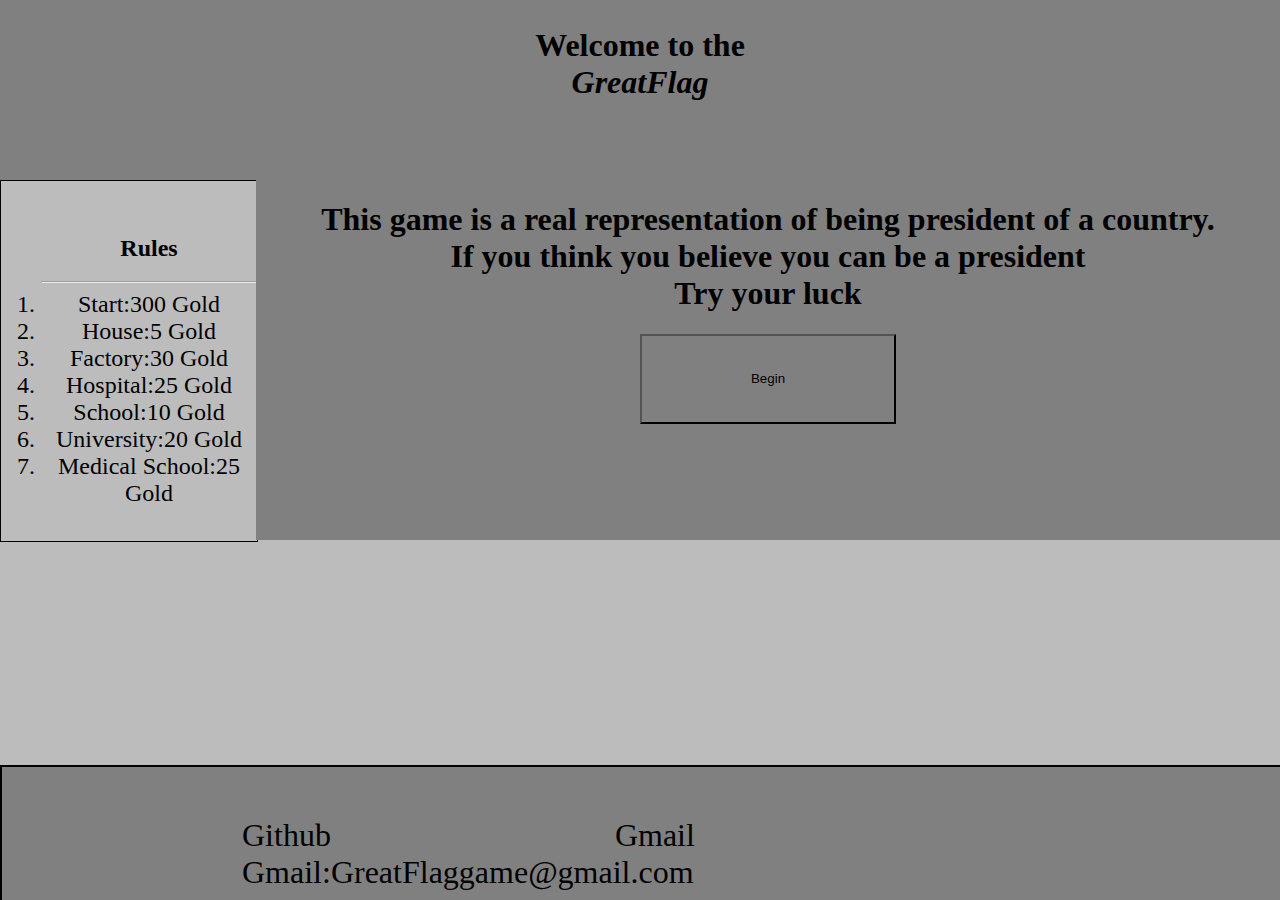
==== index.html @ 1d5685bd "css name correction" ====
<!DOCTYPE html>
<html lang="en">
<head>
    <meta charset="UTF-8">
    <meta name="viewport" content="width=device-width, initial-scale=1.0">
    <title>GreatFlag</title>
    <link rel="stylesheet" href="index.css">
</head>
<body>
    <div class="rules">
        <ol>
            <h2>Rules</h2>
            <hr>
            <li>Start:300 Gold</li>
            <li>House:5 Gold</li>
            <li>Factory:30 Gold</li>
            <li>Hospital:25 Gold</li>
            <li>School:10 Gold</li>
            <li>University:20 Gold</li>
            <li>Medical School:25 Gold</li>
        </ol>
    </div>
    <div class="welcome">
        <h2>Welcome to the <br> <em>GreatFlag</em></h2>
    </div>
    <div class="start">
        <h1>This game is a real representation of being president of a country.<br>If you think you believe you can be a president<br>Try your luck</h1>
        <button onclick="location.href='game.html'">Begin</button>
    </div>
    <div class="contacts">
        <a href="https://github.com/AmenoAmena/GreatFlag" id="one" target="_blank">Github</a>
        <a href="mailto:GreatFlaggame.gmail.com" id="two">Gmail</a>
        <a id="three">Gmail:GreatFlaggame@gmail.com</a>
    </div>
    <script src="app.js"></script>
</body>
</html>
---- index.css ----
body {
    padding: 0;
    margin: 0;
    background-color: #bcbcbc;
    overflow: hidden;
}
.rules {
    border: 1px solid black;
    width: 20%;
    height: 40%;
    position: absolute;
    top: 20%;
    justify-content: center;
    align-items: center;
    text-align: center;
    display: flex;
}
.rules li {
    font-size: 24px;
}
.welcome {
    position: fixed;
    top: 0%;
    text-align: center;
    width: 100%;
    height: 20vh;
    background-color: #808080 ;
    margin-top: 0%;
}
.welcome h2 {
    font-size: 32px;
}
em {
    font-weight: bold;
}
.start {
    width: 80%;
    height: 40vh;
    background-color: #808080 ;
    position: fixed;
    top: 40%;
    left: 60%;
    transform: translate(-50%,-50%);
    text-align: center;
}
.start button {
    height: 10vh;
    width: 25%;
    background-color: #808080;
}
.start button:hover {
    background-color: #bcbcbc;
    cursor: pointer;
}
.contacts {
    position: fixed;
    top: 85%;
    left: 0%;
    background-color: red;
    width: 100%;
    height: 15vh;
    padding-top: 50px;
    background-color: #808080;
    border: 2px solid black;
}
.contacts a {
    margin-left: 200px;
    padding: 40px;
    text-decoration: none;
    font-size: 32px;
    color: black;
}
#one:hover {
    color: #bcbcbc;
}
#two:hover {
    color: #bcbcbc;
}
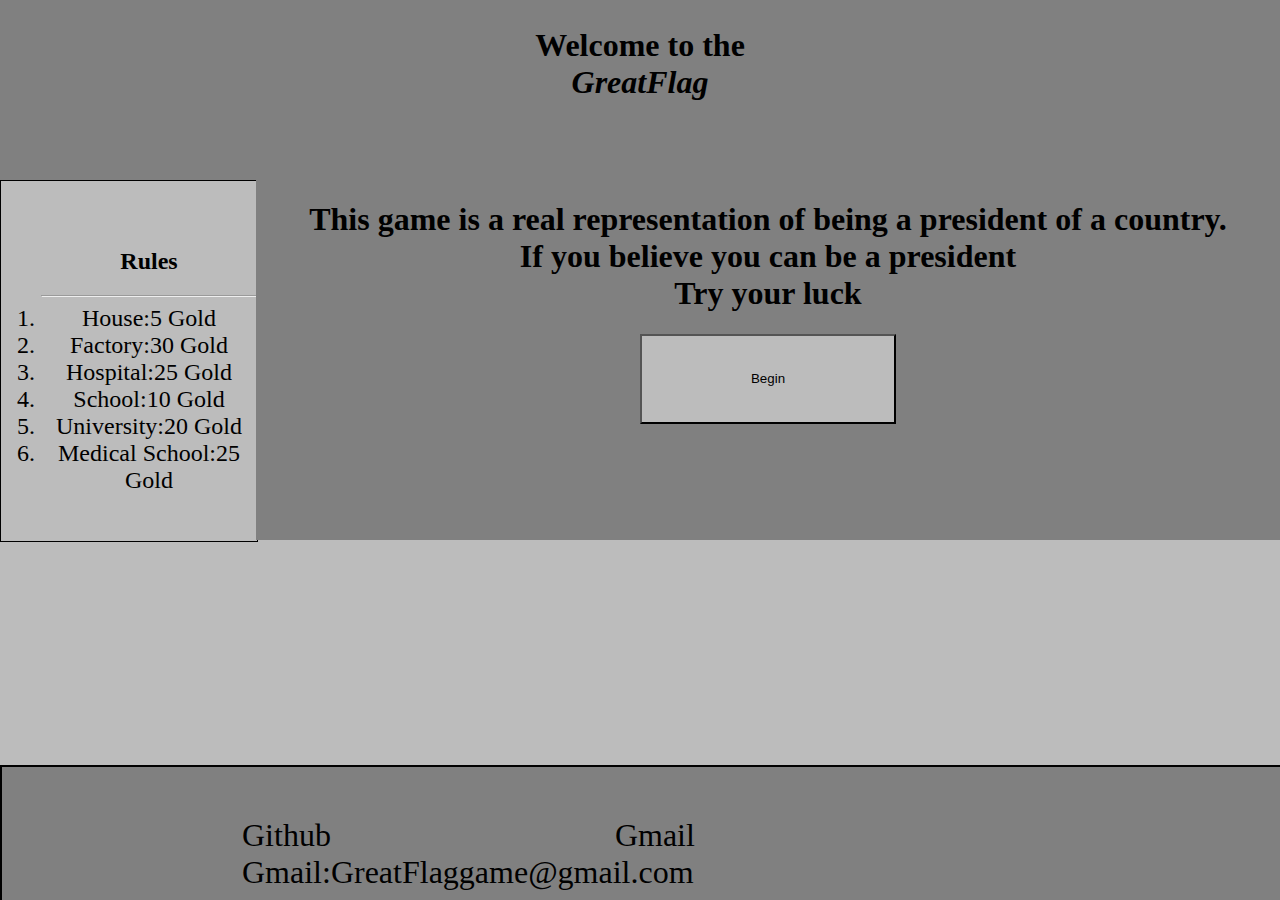
==== commit a2672638: "goodChanges" ====
--- a/index.html
+++ b/index.html
@@ -11,7 +11,6 @@
         <ol>
             <h2>Rules</h2>
             <hr>
-            <li>Start:300 Gold</li>
             <li>House:5 Gold</li>
             <li>Factory:30 Gold</li>
             <li>Hospital:25 Gold</li>
@@ -24,14 +23,13 @@
         <h2>Welcome to the <br> <em>GreatFlag</em></h2>
     </div>
     <div class="start">
-        <h1>This game is a real representation of being president of a country.<br>If you think you believe you can be a president<br>Try your luck</h1>
-        <button onclick="location.href='game.html'">Begin</button>
+        <h1>This game is a real representation of being a president of a country.<br>If you believe you can be a president<br>Try your luck</h1>
+        <button onclick="location.href='CountryProperties.html'">Begin</button>
     </div>
     <div class="contacts">
         <a href="https://github.com/AmenoAmena/GreatFlag" id="one" target="_blank">Github</a>
         <a href="mailto:GreatFlaggame.gmail.com" id="two">Gmail</a>
         <a id="three">Gmail:GreatFlaggame@gmail.com</a>
     </div>
-    <script src="app.js"></script>
 </body>
 </html>--- a/index.css
+++ b/index.css
@@ -46,10 +46,10 @@
 .start button {
     height: 10vh;
     width: 25%;
-    background-color: #808080;
+    background-color: #bcbcbc;
 }
 .start button:hover {
-    background-color: #bcbcbc;
+    background-color: #808080;
     cursor: pointer;
 }
 .contacts {
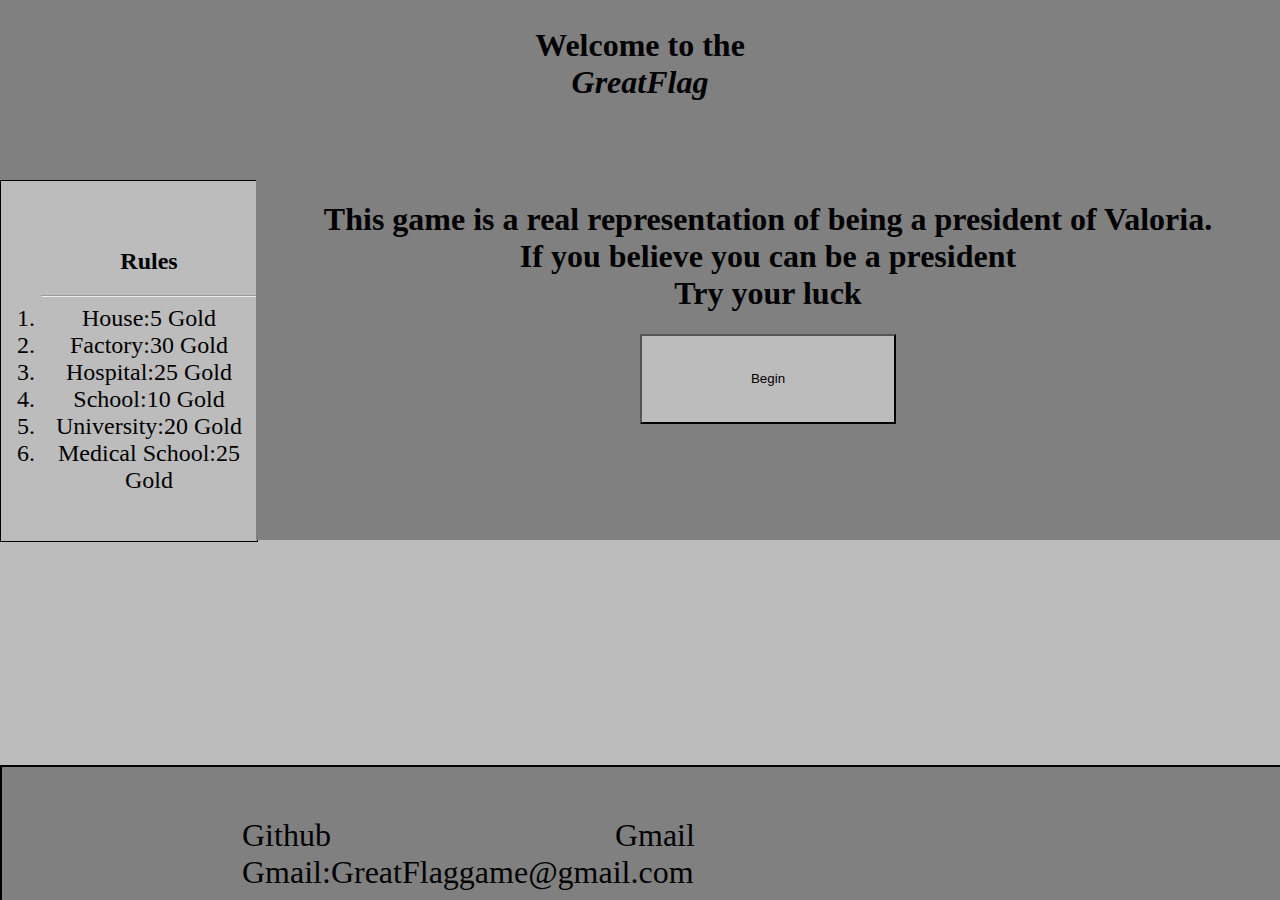
==== commit dd1be82e: "counter logic" ====
--- a/index.html
+++ b/index.html
@@ -23,8 +23,8 @@
         <h2>Welcome to the <br> <em>GreatFlag</em></h2>
     </div>
     <div class="start">
-        <h1>This game is a real representation of being a president of a country.<br>If you believe you can be a president<br>Try your luck</h1>
-        <button onclick="location.href='CountryProperties.html'">Begin</button>
+        <h1>This game is a real representation of being a president of Valoria.<br>If you believe you can be a president<br>Try your luck</h1>
+        <button onclick="location.href='game.html'">Begin</button>
     </div>
     <div class="contacts">
         <a href="https://github.com/AmenoAmena/GreatFlag" id="one" target="_blank">Github</a>
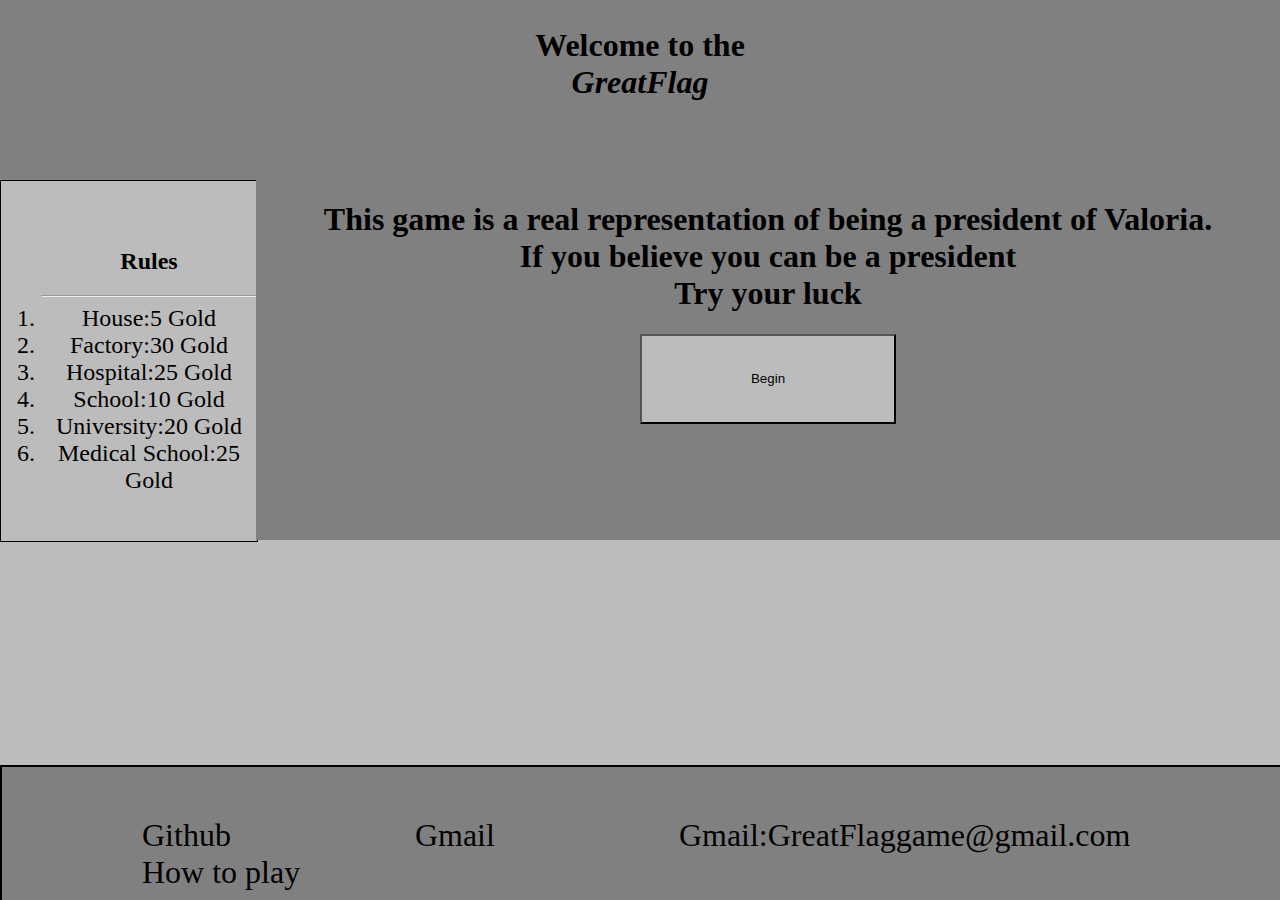
==== commit 0e1cf09e: "final without local storage" ====
--- a/index.html
+++ b/index.html
@@ -30,6 +30,7 @@
         <a href="https://github.com/AmenoAmena/GreatFlag" id="one" target="_blank">Github</a>
         <a href="mailto:GreatFlaggame.gmail.com" id="two">Gmail</a>
         <a id="three">Gmail:GreatFlaggame@gmail.com</a>
+        <a href="howToPlay.html">How to play</a>
     </div>
 </body>
 </html>--- a/index.css
+++ b/index.css
@@ -3,6 +3,7 @@
     margin: 0;
     background-color: #bcbcbc;
     overflow: hidden;
+    display: flex;
 }
 .rules {
     border: 1px solid black;
@@ -64,7 +65,7 @@
     border: 2px solid black;
 }
 .contacts a {
-    margin-left: 200px;
+    margin-left: 100px;
     padding: 40px;
     text-decoration: none;
     font-size: 32px;
@@ -76,3 +77,6 @@
 #two:hover {
     color: #bcbcbc;
 }
+a:hover {
+    color: #bcbcbc;
+}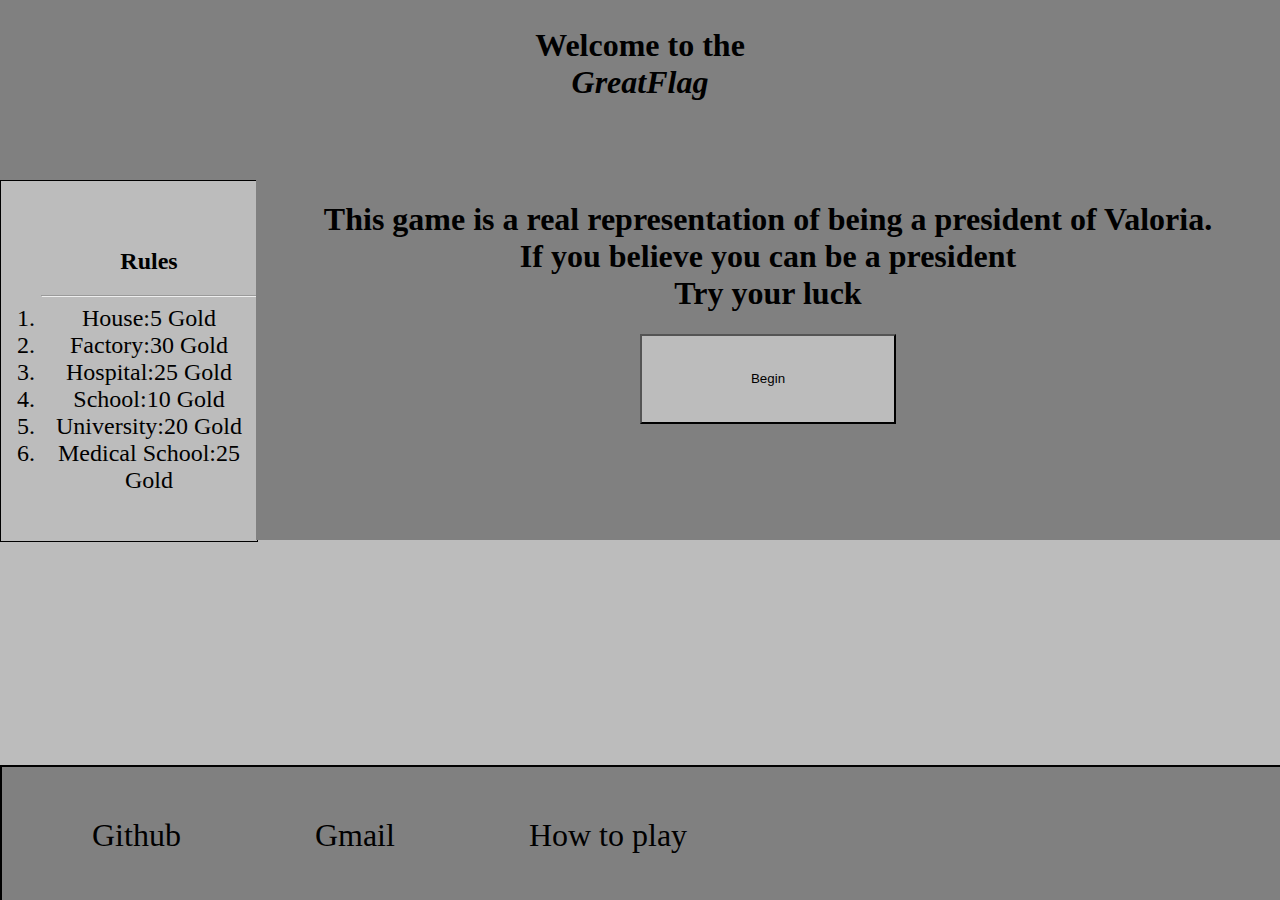
==== commit ae22137f: "mail gone" ====
--- a/index.html
+++ b/index.html
@@ -29,7 +29,6 @@
     <div class="contacts">
         <a href="https://github.com/AmenoAmena/GreatFlag" id="one" target="_blank">Github</a>
         <a href="mailto:GreatFlaggame.gmail.com" id="two">Gmail</a>
-        <a id="three">Gmail:GreatFlaggame@gmail.com</a>
         <a href="howToPlay.html">How to play</a>
     </div>
 </body>
--- a/index.css
+++ b/index.css
@@ -65,7 +65,7 @@
     border: 2px solid black;
 }
 .contacts a {
-    margin-left: 100px;
+    margin-left: 50px;
     padding: 40px;
     text-decoration: none;
     font-size: 32px;
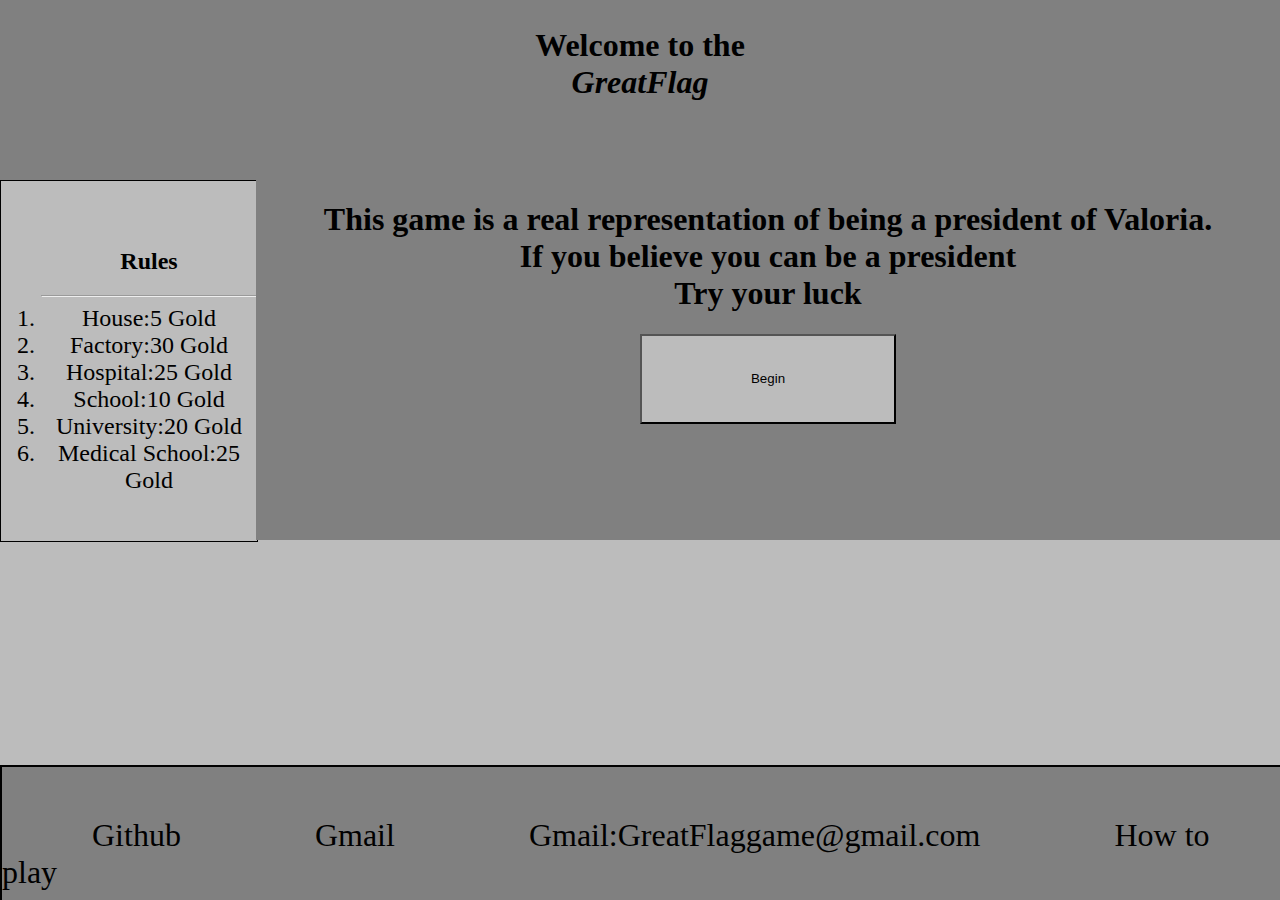
==== commit b8fed286: "gmail back" ====
--- a/index.html
+++ b/index.html
@@ -29,6 +29,7 @@
     <div class="contacts">
         <a href="https://github.com/AmenoAmena/GreatFlag" id="one" target="_blank">Github</a>
         <a href="mailto:GreatFlaggame.gmail.com" id="two">Gmail</a>
+        <a id="three">Gmail:GreatFlaggame@gmail.com</a>
         <a href="howToPlay.html">How to play</a>
     </div>
 </body>
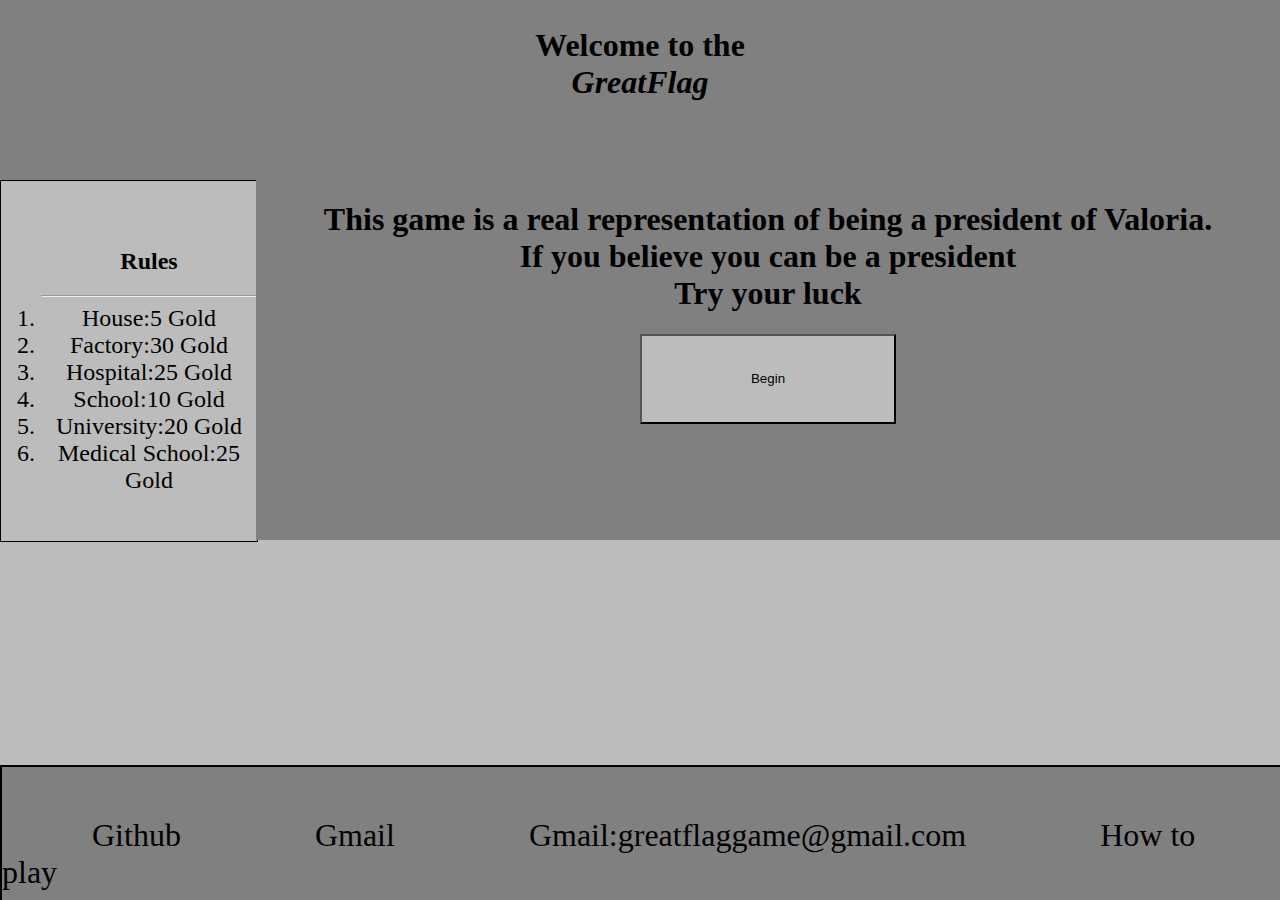
==== commit 67ef5da2: "mail correction" ====
--- a/index.html
+++ b/index.html
@@ -29,7 +29,7 @@
     <div class="contacts">
         <a href="https://github.com/AmenoAmena/GreatFlag" id="one" target="_blank">Github</a>
         <a href="mailto:GreatFlaggame.gmail.com" id="two">Gmail</a>
-        <a id="three">Gmail:GreatFlaggame@gmail.com</a>
+        <a id="three">Gmail:greatflaggame@gmail.com</a>
         <a href="howToPlay.html">How to play</a>
     </div>
 </body>
